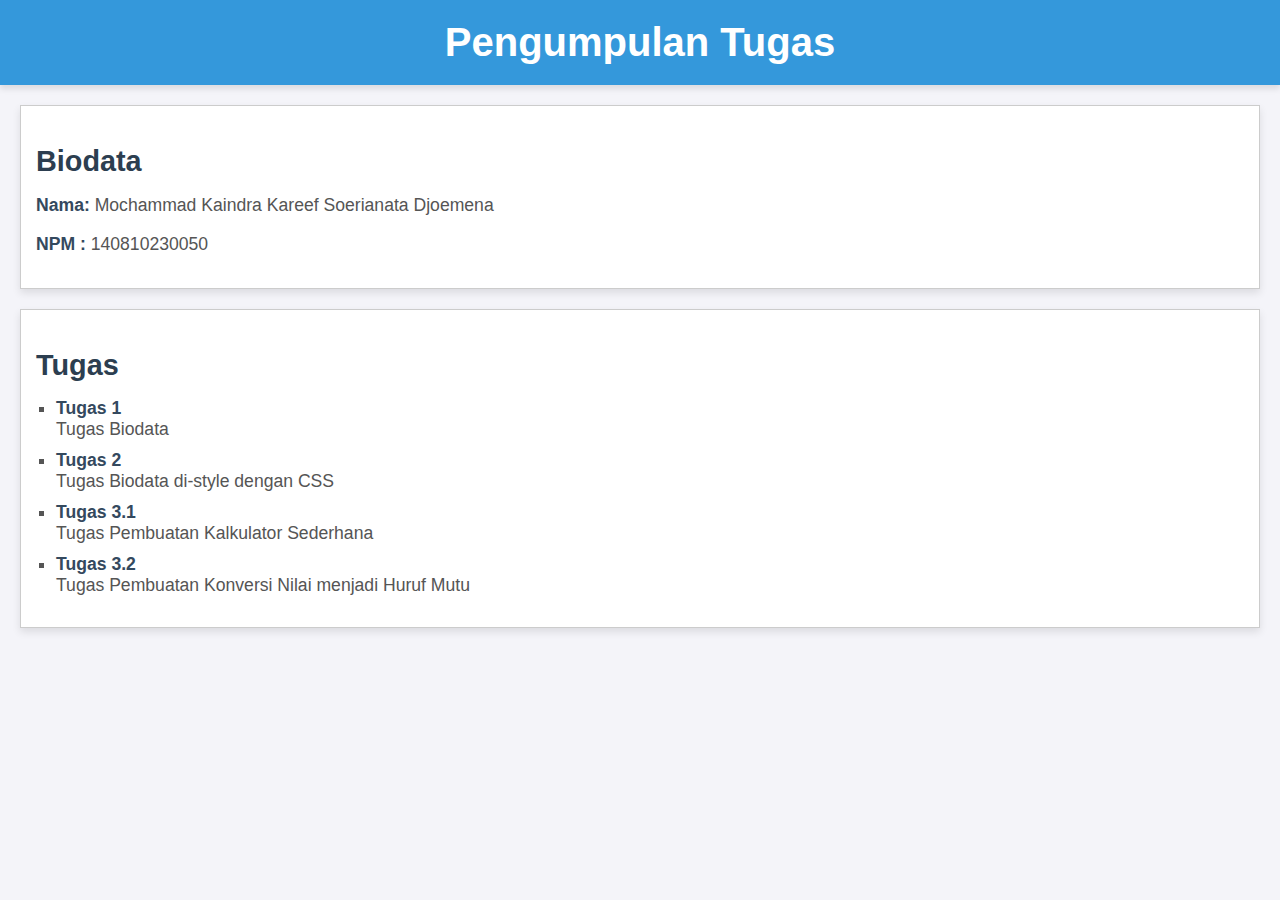
==== index.html @ 174b056e "initial commit" ====
<!DOCTYPE html>
<html lang="en">
    <head>
        <meta charset="UTF-8">
        <meta name="viewport" content="width=device-width, initial-scale=1.0">
        <title>Pengumpulan Tugas</title>
        <link rel="stylesheet" href="style.css">
    </head>
    <body>
        <div class="header">
            <h1>Pengumpulan Tugas</h1>
        </div>
        <div class="biodata">
            <h2>Biodata</h2>
            <p><strong>Nama: </strong>Mochammad Kaindra Kareef Soerianata Djoemena</p>
            <p><strong>NPM : </strong>140810230050</p>
        </div>
        <div class="tasks">
            <h2>Tugas</h2>
            <ul>
                <li><a href="tugas1/tugas1.html"><strong>Tugas 1</strong></a><br>Tugas Biodata</li>
                <li><a href="tugas2/tugas2.html"><strong>Tugas 2</strong></a><br>Tugas Biodata di-style dengan CSS</li>
                <li><a href="tugas3/calculator.html"><strong>Tugas 3.1</strong></a><br>Tugas Pembuatan Kalkulator Sederhana</li>
                <li><a href="tugas3/grade_conversion.html"><strong>Tugas 3.2</strong></a><br>Tugas Pembuatan Konversi Nilai menjadi Huruf Mutu</li>
            </ul>
        </div>
    </body>
</html>
---- style.css ----
/* General styling */
body {
    font-family: Arial, sans-serif;
    background-color: #f4f4f9;
    margin: 0;
    padding: 0;
}

/* Header styling */
.header {
    background-color: #3498db;
    color: white;
    text-align: center;
    padding: 20px;
    box-shadow: 0 4px 6px rgba(0, 0, 0, 0.1);
}

.header h1 {
    margin: 0;
    font-size: 2.5em;
}

/* Biodata section */
.biodata {
    margin: 20px;
    padding: 15px;
    border: 1px solid #ccc;
    background-color: #fff;
    box-shadow: 0 4px 8px rgba(0, 0, 0, 0.1);
}

.biodata h2 {
    color: #2c3e50;
    font-size: 1.8em;
    margin-bottom: 10px;
}

.biodata p {
    font-size: 1.1em;
    color: #555;
}

/* Task list styling */
.tasks {
    margin: 20px;
    padding: 15px;
    border: 1px solid #ccc;
    background-color: #fff;
    box-shadow: 0 4px 8px rgba(0, 0, 0, 0.1);
}

.tasks h2 {
    color: #2c3e50;
    font-size: 1.8em;
    margin-bottom: 10px;
}

.tasks ul {
    list-style-type: square;
    padding-left: 20px;
}

.tasks li {
    margin-bottom: 10px;
    font-size: 1.1em;
    color: #555;
}

a {
    color: #3498db;
    text-decoration: none;
    font-weight: bold;
}

a:hover {
    color: #2980b9;
}

strong {
    color: #34495e;
}
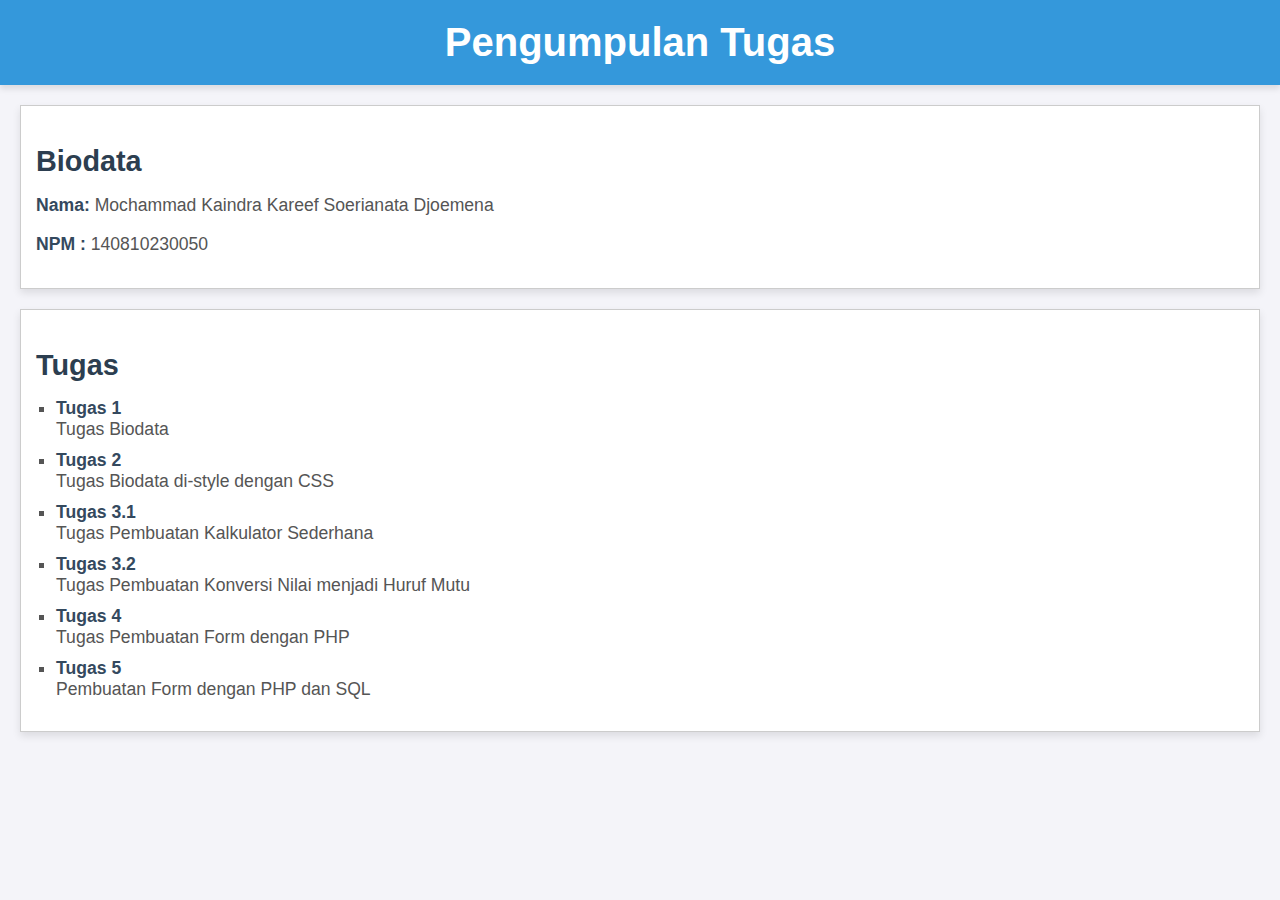
==== commit 86dc1fb9: "." ====
--- a/index.html
+++ b/index.html
@@ -22,6 +22,8 @@
                 <li><a href="tugas2/tugas2.html"><strong>Tugas 2</strong></a><br>Tugas Biodata di-style dengan CSS</li>
                 <li><a href="tugas3/calculator.html"><strong>Tugas 3.1</strong></a><br>Tugas Pembuatan Kalkulator Sederhana</li>
                 <li><a href="tugas3/grade_conversion.html"><strong>Tugas 3.2</strong></a><br>Tugas Pembuatan Konversi Nilai menjadi Huruf Mutu</li>
+                <li><a href="tugas4/tugas4.html"><strong>Tugas 4</strong></a><br>Tugas Pembuatan Form dengan PHP</li>
+                <li><a href="tugas5/index.php"><strong>Tugas 5</strong></a><br>Pembuatan Form dengan PHP dan SQL</li>
             </ul>
         </div>
     </body>
